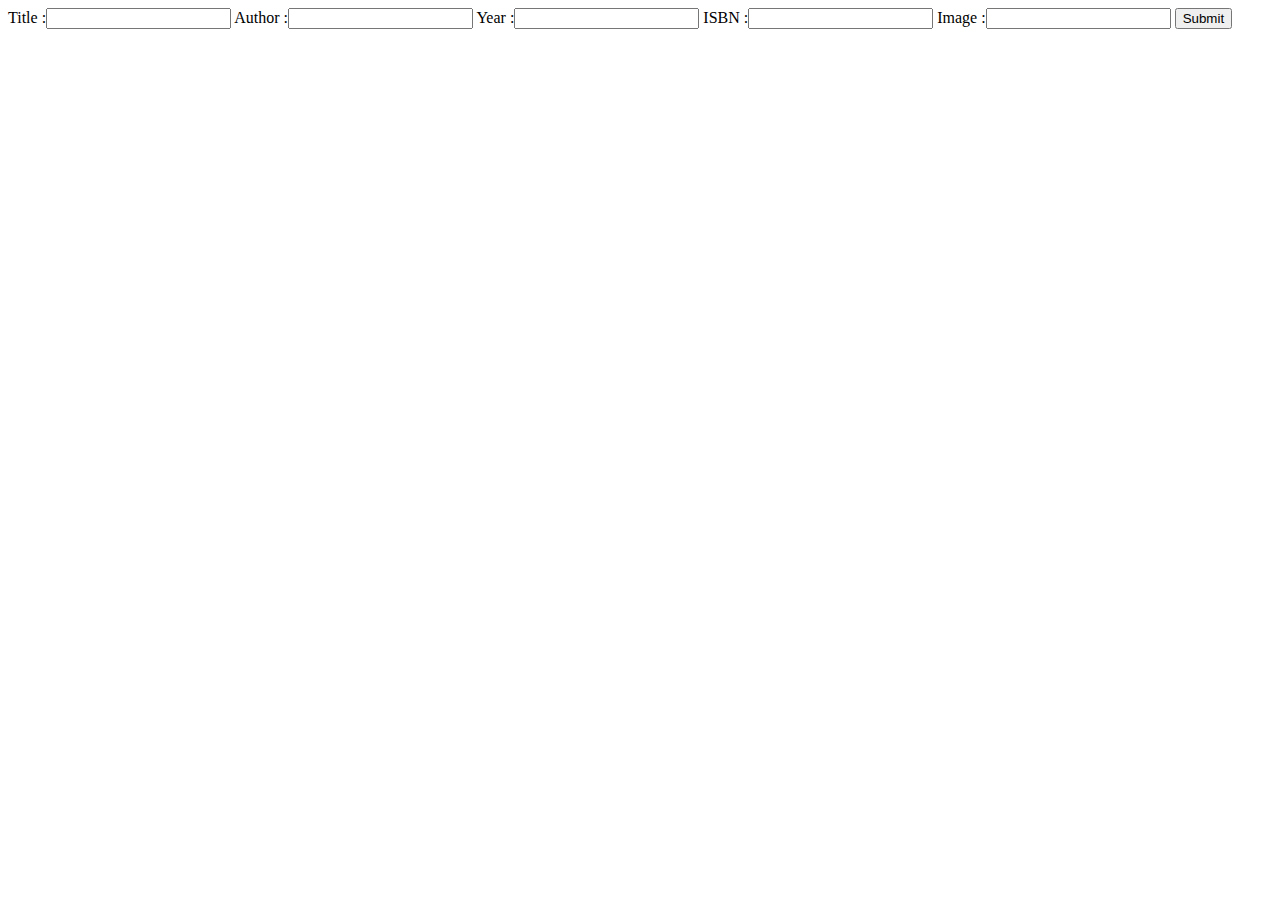
==== src/main/resources/templates/bookform.html @ c4bcd214 "Initial commit" ====
<!DOCTYPE html>
<html lang="en" xmlns:th="www.thymeleaf.org">
<head>
    <meta charset="UTF-8" />
    <title>Title</title>
</head>
<body>

<form
      th:action="@{/process}"
      th:object="${book}"
      method="post">

    Title :<input type ="text" th:field="${book.title}"/>
    Author :<input type ="text" th:field="${book.author}"/>
    Year :<input type ="text" th:field="${book.year}"/>
    ISBN :<input type ="text" th:field="${book.isbn}"/>
    Image :<input type ="text" th:field="${book.image}"/>

    <!--Instructor :<input type ="text" th:field=" *{instructor}"/>-->
   <!---->

    <!--Descreption :<textarea row ="3" th:field=" *{description}"/>-->
    <!---->

    <!--Credits :<input type ="text" th:field=" *{credit}"/>-->

    <input type="submit" value="Submit"/>

</form>

</body>
</html>
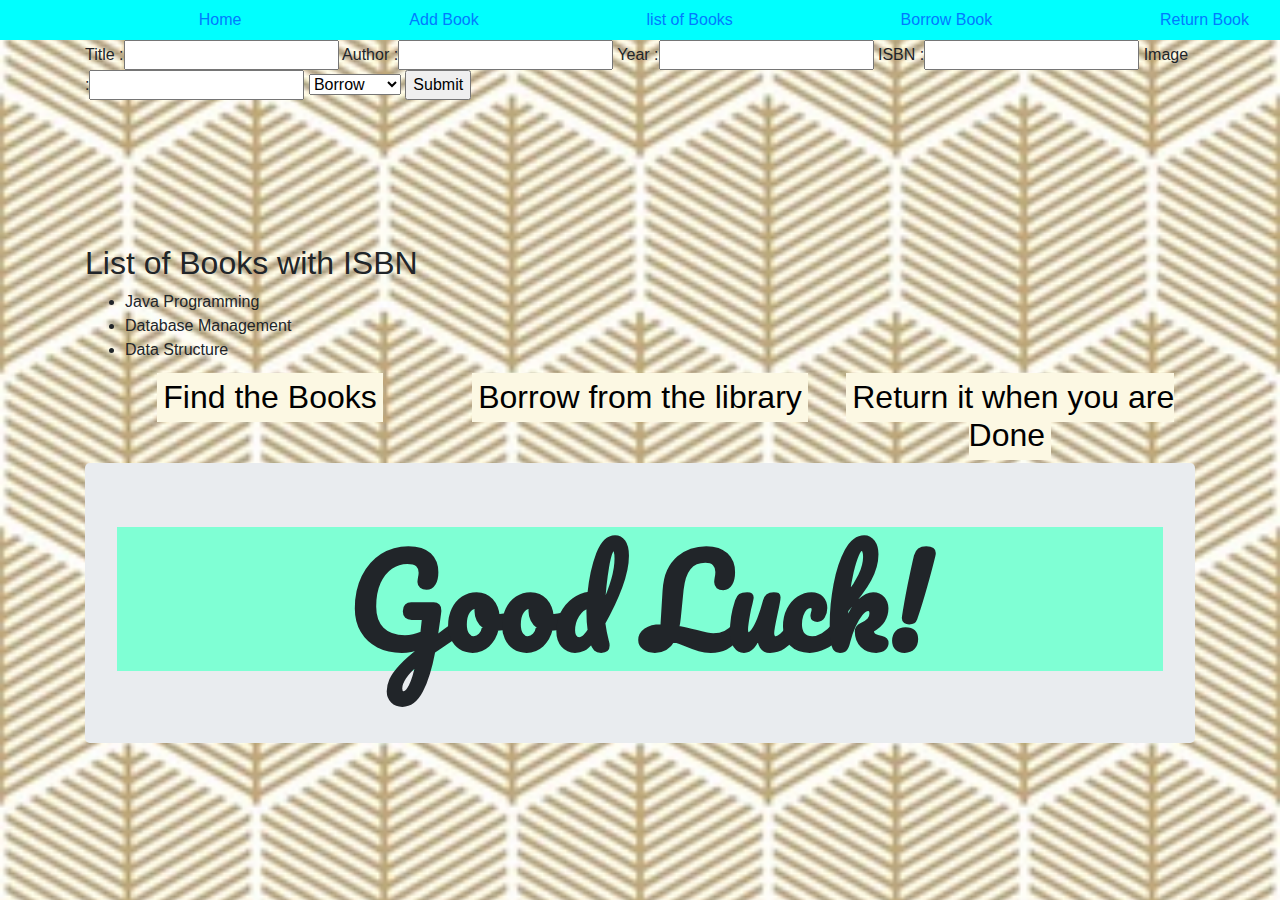
==== commit e397f6ed: "Commit 6" ====
--- a/src/main/resources/templates/bookform.html
+++ b/src/main/resources/templates/bookform.html
@@ -1,11 +1,41 @@
 <!DOCTYPE html>
-<html lang="en" xmlns:th="www.thymeleaf.org">
+<html lang="en" xmlns:th="www.thymeleaf.org" xmlns="http://www.w3.org/1999/html">
 <head>
     <meta charset="UTF-8" />
     <title>Title</title>
+
+    <link rel="stylesheet" href="https://maxcdn.bootstrapcdn.com/bootstrap/4.0.0/css/bootstrap.min.css" integrity="sha384-Gn5384xqQ1aoWXA+058RXPxPg6fy4IWvTNh0E263XmFcJlSAwiGgFAW/dAiS6JXm" crossorigin="anonymous"/>
+
+    <link href="https://fonts.googleapis.com/css?family=Pacifico" rel="stylesheet"/>
+    <link href="../static/css/stylesheet.css" type="text/css" rel="stylesheet"/>
+    <link href="./css/stylesheet.css" rel="stylesheet"/>
 </head>
 <body>
 
+<nav class="navbar navbar-inverse">
+    <div class="container-fluid">
+        <div class="navbar-header">
+
+       </div>
+        <div class="navbar-header">
+            <a href="/list">Home</a>
+        </div>
+        <div class="navbar-header">
+            <a href="/add">Add Book </a>
+        </div>
+        <div class="navbar-header">
+            <a href="/add">list of Books </a>
+        </div>
+        <div class="navbar-header">
+            <a href="/add">Borrow Book </a>
+        </div>
+        <div class="navbar-header">
+            <a href="/add">Return Book</a>
+        </div>
+
+    </div>
+</nav>
+<div class="container">
 <form
       th:action="@{/process}"
       th:object="${book}"
@@ -17,17 +47,56 @@
     ISBN :<input type ="text" th:field="${book.isbn}"/>
     Image :<input type ="text" th:field="${book.image}"/>
 
-    <!--Instructor :<input type ="text" th:field=" *{instructor}"/>-->
-   <!---->
 
-    <!--Descreption :<textarea row ="3" th:field=" *{description}"/>-->
-    <!---->
+    <select th:field="${book.bookinfo}">
+        <option value="Book has been borrowed">Borrow</option>
+        <option value="Book has been Returned">Return</option>
+        <option value="Book is available">Book List</option>
+        <option value="Added the Book">Add Book</option>
+    </select>
 
-    <!--Credits :<input type ="text" th:field=" *{credit}"/>-->
 
     <input type="submit" value="Submit"/>
 
+
 </form>
+<br/>
+    <br/>
+    <br/>
+    <br/>
+    <br/>
+    <br/>
+   <div class="style color: blue"><h2>List of Books with ISBN </h2>
+    <ul>
+        <li><data value="21053">Java Programming</data></li>
+        <li><data value="21054">Database Management</data></li>
+        <li><data value="21055"></data>Data Structure</li>
+    </ul>
+
+</div>
+    <div class="container">
+        <div class="row">
+            <div class="col-md">
+                <h2 class="text-center"><mark> Find the Books</mark></h2>
+            </div>
+            <div class="col-md">
+                <h2 class="text-center"><mark>Borrow from the library</mark></h2>
+            </div>
+            <div class="col-md">
+                <h2 class="text-center"> <mark>Return it when you are Done</mark></h2>
+            </div>
+        </div>
+    </div>
+
+    <div class="jumbotron text-center">
+        <h1>Good Luck!</h1>
+    </div>
+
+</div>
+<script src="https://code.jquery.com/jquery-3.2.1.slim.min.js" integrity="sha384-KJ3o2DKtIkvYIK3UENzmM7KCkRr/rE9/Qpg6aAZGJwFDMVNA/GpGFF93hXpG5KkN" crossorigin="anonymous"></script>
+<script src="https://cdnjs.cloudflare.com/ajax/libs/popper.js/1.12.9/umd/popper.min.js" integrity="sha384-ApNbgh9B+Y1QKtv3Rn7W3mgPxhU9K/ScQsAP7hUibX39j7fakFPskvXusvfa0b4Q" crossorigin="anonymous"></script>
+<script src="https://maxcdn.bootstrapcdn.com/bootstrap/4.0.0/js/bootstrap.min.js" integrity="sha384-JZR6Spejh4U02d8jOt6vLEHfe/JQGiRRSQQxSfFWpi1MquVdAyjUar5+76PVCmYl" crossorigin="anonymous"></script>
+
 
 </body>
 </html>--- a/src/main/resources/static/css/stylesheet.css
+++ b/src/main/resources/static/css/stylesheet.css
@@ -0,0 +1,34 @@
+h1{
+    text-align: center;
+    font-weight:bold;
+    font-size:120px;
+    background-color:aquamarine;
+    font-family: 'Pacifico', cursive;
+
+}
+nav{
+
+    background-color: aqua;
+
+}
+
+.p {
+
+    font-family: 'Courgette', cursive;
+}
+
+
+
+body {
+    /* The image used */
+    background:url("../images/p.jpg") no-repeat center center fixed;
+
+
+    height: 100%;
+
+
+    -webkit-background-size: cover;
+    -moz-background-size: cover;
+    -o-background-size: cover;
+    background-size: cover;
+}